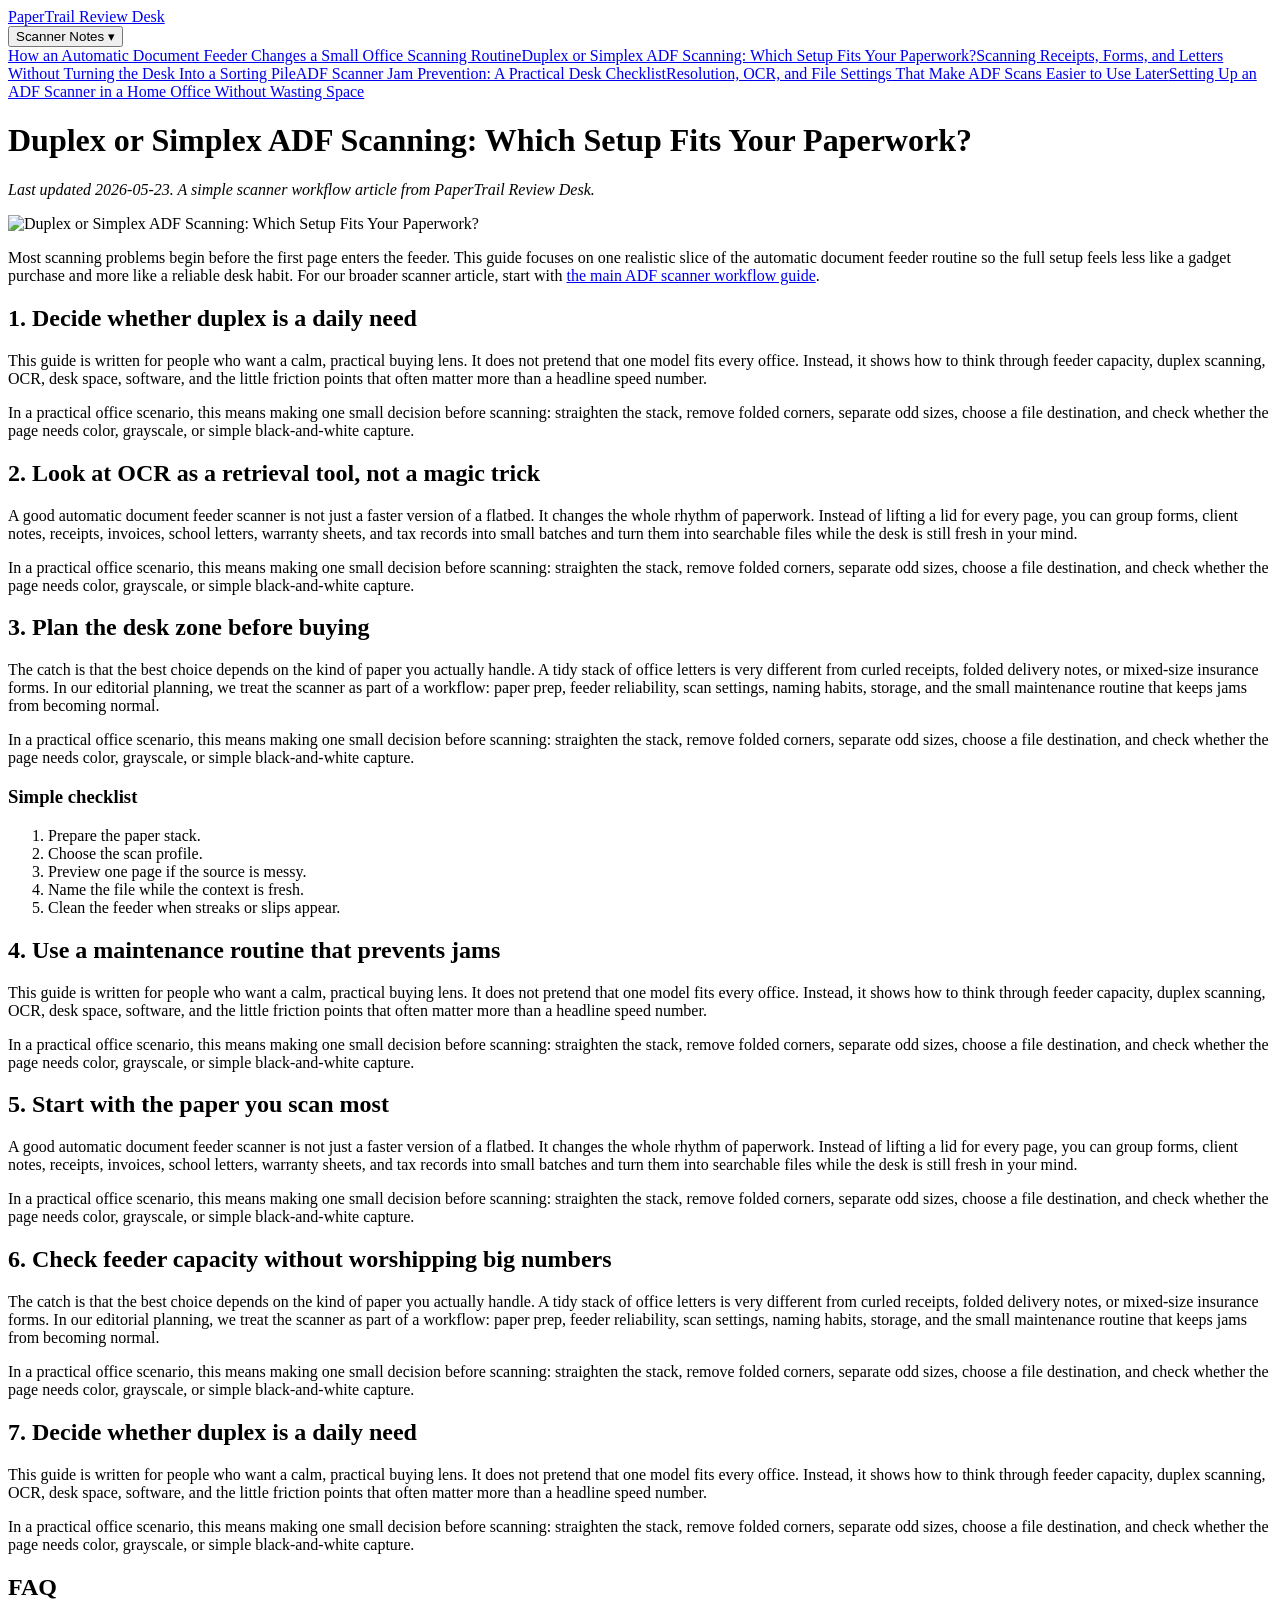
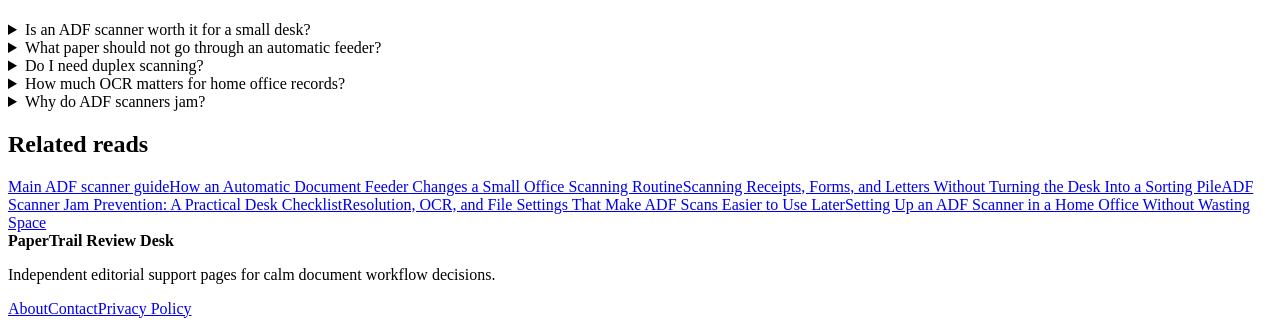
==== site/duplex-vs-simplex/index.html @ 61bad49b "Add ADF scanner Render cluster" ====
<!doctype html><html lang="en"><head><meta charset="utf-8"><meta name="viewport" content="width=device-width,initial-scale=1"><title>Duplex or Simplex ADF Scanning: Which Setup Fits Your Paperwork?</title><meta name="description" content="Practical notes on duplex or simplex adf scanning: which setup fits your paperwork?."><link rel="canonical" href="https://ls-adf-scanner.onrender.com/duplex-vs-simplex/"><meta name="robots" content="index,follow,max-image-preview:large"><meta property="og:title" content="Duplex or Simplex ADF Scanning: Which Setup Fits Your Paperwork?"><meta property="og:description" content="Practical notes on duplex or simplex adf scanning: which setup fits your paperwork?."><meta property="og:image" content="https://ls-adf-scanner.onrender.com/assets/duplex-vs-simplex.webp"><meta property="og:url" content="https://ls-adf-scanner.onrender.com/duplex-vs-simplex/"><meta name="twitter:card" content="summary_large_image"><link rel="stylesheet" href="/assets/style.css"><script type="application/ld+json">{"@context": "https://schema.org", "@graph": [{"@type": "Organization", "name": "PaperTrail Review Desk"}, {"@type": "WebPage", "url": "https://ls-adf-scanner.onrender.com/duplex-vs-simplex/", "name": "Duplex or Simplex ADF Scanning: Which Setup Fits Your Paperwork?"}, {"@type": "ImageObject", "url": "https://ls-adf-scanner.onrender.com/assets/duplex-vs-simplex.webp"}, {"@type": "Article", "headline": "Duplex or Simplex ADF Scanning: Which Setup Fits Your Paperwork?", "dateModified": "2026-05-23", "author": {"@type": "Organization", "name": "PaperTrail Review Desk"}}, {"@type": "FAQPage", "mainEntity": [{"@type": "Question", "name": "Is an ADF scanner worth it for a small desk?", "acceptedAnswer": {"@type": "Answer", "text": "Use the question as a practical checkpoint. Match the scanner to your paper volume, sheet condition, file habits, and available desk space rather than buying only by speed."}}, {"@type": "Question", "name": "What paper should not go through an automatic feeder?", "acceptedAnswer": {"@type": "Answer", "text": "Use the question as a practical checkpoint. Match the scanner to your paper volume, sheet condition, file habits, and available desk space rather than buying only by speed."}}, {"@type": "Question", "name": "Do I need duplex scanning?", "acceptedAnswer": {"@type": "Answer", "text": "Use the question as a practical checkpoint. Match the scanner to your paper volume, sheet condition, file habits, and available desk space rather than buying only by speed."}}, {"@type": "Question", "name": "How much OCR matters for home office records?", "acceptedAnswer": {"@type": "Answer", "text": "Use the question as a practical checkpoint. Match the scanner to your paper volume, sheet condition, file habits, and available desk space rather than buying only by speed."}}, {"@type": "Question", "name": "Why do ADF scanners jam?", "acceptedAnswer": {"@type": "Answer", "text": "Use the question as a practical checkpoint. Match the scanner to your paper volume, sheet condition, file habits, and available desk space rather than buying only by speed."}}, {"@type": "Question", "name": "Should I keep a flatbed too?", "acceptedAnswer": {"@type": "Answer", "text": "Use the question as a practical checkpoint. Match the scanner to your paper volume, sheet condition, file habits, and available desk space rather than buying only by speed."}}]}, {"@type": "BreadcrumbList", "itemListElement": [{"@type": "ListItem", "position": 1, "name": "Home", "item": "https://ls-adf-scanner.onrender.com/"}]}]}</script></head><body><header><a class="logo" href="/">PaperTrail Review Desk</a><div class="nav"><button>Scanner Notes ▾</button><div class="menu"><a href="/feed-path-basics/">How an Automatic Document Feeder Changes a Small Office Scanning Routine</a><a href="/duplex-vs-simplex/">Duplex or Simplex ADF Scanning: Which Setup Fits Your Paperwork?</a><a href="/receipt-document-mix/">Scanning Receipts, Forms, and Letters Without Turning the Desk Into a Sorting Pile</a><a href="/jam-prevention/">ADF Scanner Jam Prevention: A Practical Desk Checklist</a><a href="/scan-quality-settings/">Resolution, OCR, and File Settings That Make ADF Scans Easier to Use Later</a><a href="/home-office-setup/">Setting Up an ADF Scanner in a Home Office Without Wasting Space</a></div></div></header><main class="wrap article"><h1>Duplex or Simplex ADF Scanning: Which Setup Fits Your Paperwork?</h1><p><em>Last updated 2026-05-23. A simple scanner workflow article from PaperTrail Review Desk.</em></p><img class="article-hero" src="/assets/duplex-vs-simplex.webp" alt="Duplex or Simplex ADF Scanning: Which Setup Fits Your Paperwork?"><p>Most scanning problems begin before the first page enters the feeder. This guide focuses on one realistic slice of the automatic document feeder routine so the full setup feels less like a gadget purchase and more like a reliable desk habit. For our broader scanner article, start with <a href="/">the main ADF scanner workflow guide</a>.</p><h2>1. Decide whether duplex is a daily need</h2><p>This guide is written for people who want a calm, practical buying lens. It does not pretend that one model fits every office. Instead, it shows how to think through feeder capacity, duplex scanning, OCR, desk space, software, and the little friction points that often matter more than a headline speed number.</p><p>In a practical office scenario, this means making one small decision before scanning: straighten the stack, remove folded corners, separate odd sizes, choose a file destination, and check whether the page needs color, grayscale, or simple black-and-white capture.</p><h2>2. Look at OCR as a retrieval tool, not a magic trick</h2><p>A good automatic document feeder scanner is not just a faster version of a flatbed. It changes the whole rhythm of paperwork. Instead of lifting a lid for every page, you can group forms, client notes, receipts, invoices, school letters, warranty sheets, and tax records into small batches and turn them into searchable files while the desk is still fresh in your mind.</p><p>In a practical office scenario, this means making one small decision before scanning: straighten the stack, remove folded corners, separate odd sizes, choose a file destination, and check whether the page needs color, grayscale, or simple black-and-white capture.</p><h2>3. Plan the desk zone before buying</h2><p>The catch is that the best choice depends on the kind of paper you actually handle. A tidy stack of office letters is very different from curled receipts, folded delivery notes, or mixed-size insurance forms. In our editorial planning, we treat the scanner as part of a workflow: paper prep, feeder reliability, scan settings, naming habits, storage, and the small maintenance routine that keeps jams from becoming normal.</p><p>In a practical office scenario, this means making one small decision before scanning: straighten the stack, remove folded corners, separate odd sizes, choose a file destination, and check whether the page needs color, grayscale, or simple black-and-white capture.</p><div class="card"><h3>Simple checklist</h3><ol><li>Prepare the paper stack.</li><li>Choose the scan profile.</li><li>Preview one page if the source is messy.</li><li>Name the file while the context is fresh.</li><li>Clean the feeder when streaks or slips appear.</li></ol></div><h2>4. Use a maintenance routine that prevents jams</h2><p>This guide is written for people who want a calm, practical buying lens. It does not pretend that one model fits every office. Instead, it shows how to think through feeder capacity, duplex scanning, OCR, desk space, software, and the little friction points that often matter more than a headline speed number.</p><p>In a practical office scenario, this means making one small decision before scanning: straighten the stack, remove folded corners, separate odd sizes, choose a file destination, and check whether the page needs color, grayscale, or simple black-and-white capture.</p><h2>5. Start with the paper you scan most</h2><p>A good automatic document feeder scanner is not just a faster version of a flatbed. It changes the whole rhythm of paperwork. Instead of lifting a lid for every page, you can group forms, client notes, receipts, invoices, school letters, warranty sheets, and tax records into small batches and turn them into searchable files while the desk is still fresh in your mind.</p><p>In a practical office scenario, this means making one small decision before scanning: straighten the stack, remove folded corners, separate odd sizes, choose a file destination, and check whether the page needs color, grayscale, or simple black-and-white capture.</p><h2>6. Check feeder capacity without worshipping big numbers</h2><p>The catch is that the best choice depends on the kind of paper you actually handle. A tidy stack of office letters is very different from curled receipts, folded delivery notes, or mixed-size insurance forms. In our editorial planning, we treat the scanner as part of a workflow: paper prep, feeder reliability, scan settings, naming habits, storage, and the small maintenance routine that keeps jams from becoming normal.</p><p>In a practical office scenario, this means making one small decision before scanning: straighten the stack, remove folded corners, separate odd sizes, choose a file destination, and check whether the page needs color, grayscale, or simple black-and-white capture.</p><h2>7. Decide whether duplex is a daily need</h2><p>This guide is written for people who want a calm, practical buying lens. It does not pretend that one model fits every office. Instead, it shows how to think through feeder capacity, duplex scanning, OCR, desk space, software, and the little friction points that often matter more than a headline speed number.</p><p>In a practical office scenario, this means making one small decision before scanning: straighten the stack, remove folded corners, separate odd sizes, choose a file destination, and check whether the page needs color, grayscale, or simple black-and-white capture.</p><section class="faq"><h2>FAQ</h2><details><summary>Is an ADF scanner worth it for a small desk?</summary><p>It depends on your paper mix and filing habits. Keep the setup simple, avoid unsupported media, and follow the scanner maker’s cleaning and loading guidance.</p></details><details><summary>What paper should not go through an automatic feeder?</summary><p>It depends on your paper mix and filing habits. Keep the setup simple, avoid unsupported media, and follow the scanner maker’s cleaning and loading guidance.</p></details><details><summary>Do I need duplex scanning?</summary><p>It depends on your paper mix and filing habits. Keep the setup simple, avoid unsupported media, and follow the scanner maker’s cleaning and loading guidance.</p></details><details><summary>How much OCR matters for home office records?</summary><p>It depends on your paper mix and filing habits. Keep the setup simple, avoid unsupported media, and follow the scanner maker’s cleaning and loading guidance.</p></details><details><summary>Why do ADF scanners jam?</summary><p>It depends on your paper mix and filing habits. Keep the setup simple, avoid unsupported media, and follow the scanner maker’s cleaning and loading guidance.</p></details></section><section class="related"><h2>Related reads</h2><a href="/">Main ADF scanner guide</a><a href="/feed-path-basics/">How an Automatic Document Feeder Changes a Small Office Scanning Routine</a><a href="/receipt-document-mix/">Scanning Receipts, Forms, and Letters Without Turning the Desk Into a Sorting Pile</a><a href="/jam-prevention/">ADF Scanner Jam Prevention: A Practical Desk Checklist</a><a href="/scan-quality-settings/">Resolution, OCR, and File Settings That Make ADF Scans Easier to Use Later</a><a href="/home-office-setup/">Setting Up an ADF Scanner in a Home Office Without Wasting Space</a></section></main><div class="footer"><b>PaperTrail Review Desk</b><p>Independent editorial support pages for calm document workflow decisions.</p><a href="/about.html">About</a><a href="/contact.html">Contact</a><a href="/privacy-policy.html">Privacy Policy</a></div></body></html>
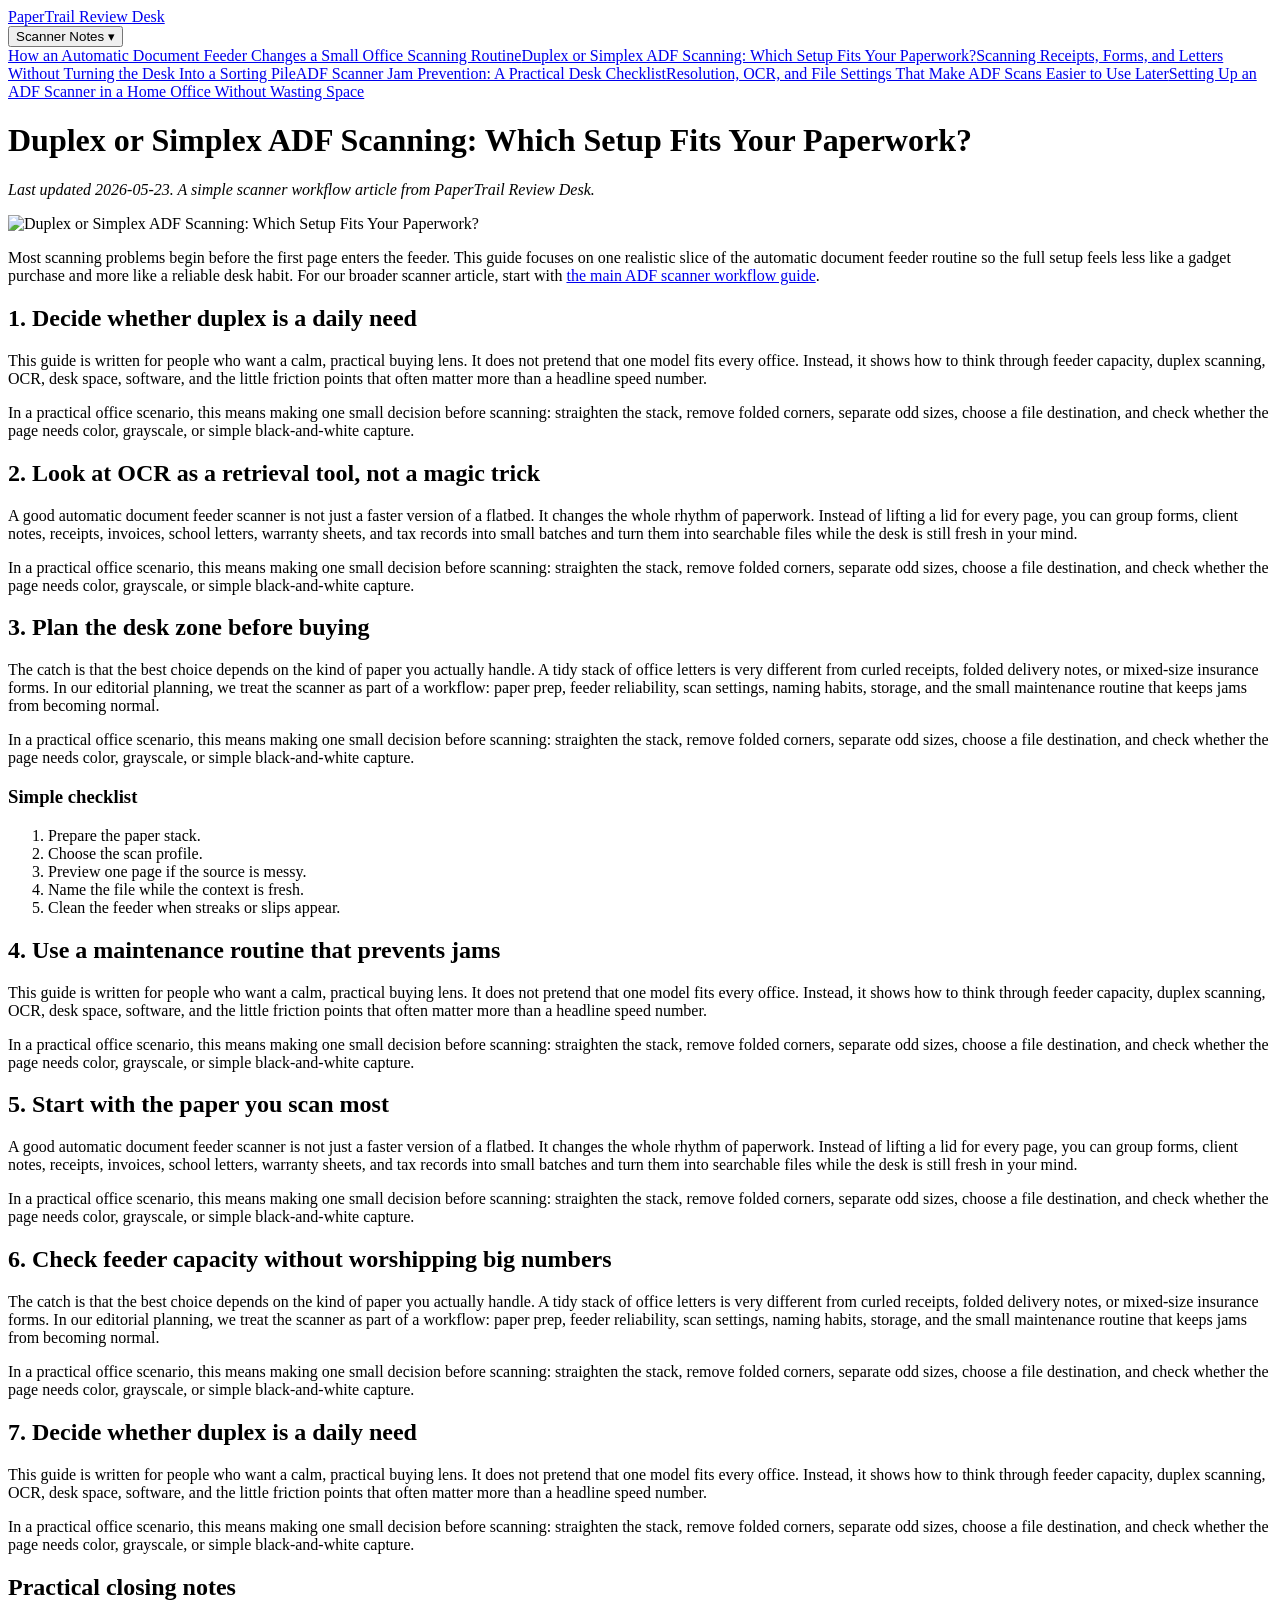
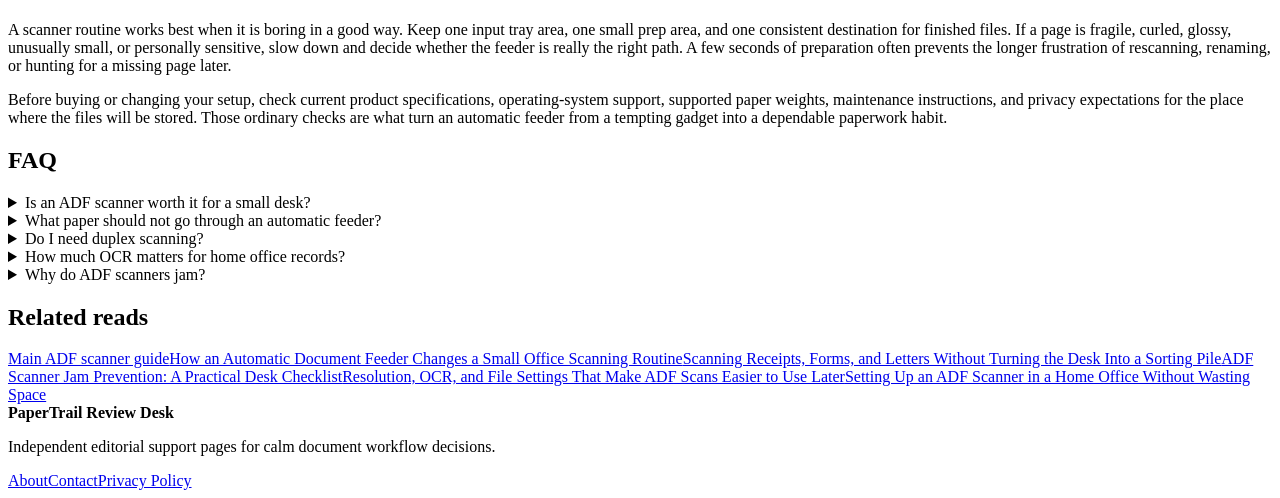
==== commit a866af6d: "Add more page depth" ====
--- a/site/duplex-vs-simplex/index.html
+++ b/site/duplex-vs-simplex/index.html
@@ -1 +1 @@
-<!doctype html><html lang="en"><head><meta charset="utf-8"><meta name="viewport" content="width=device-width,initial-scale=1"><title>Duplex or Simplex ADF Scanning: Which Setup Fits Your Paperwork?</title><meta name="description" content="Practical notes on duplex or simplex adf scanning: which setup fits your paperwork?."><link rel="canonical" href="https://ls-adf-scanner.onrender.com/duplex-vs-simplex/"><meta name="robots" content="index,follow,max-image-preview:large"><meta property="og:title" content="Duplex or Simplex ADF Scanning: Which Setup Fits Your Paperwork?"><meta property="og:description" content="Practical notes on duplex or simplex adf scanning: which setup fits your paperwork?."><meta property="og:image" content="https://ls-adf-scanner.onrender.com/assets/duplex-vs-simplex.webp"><meta property="og:url" content="https://ls-adf-scanner.onrender.com/duplex-vs-simplex/"><meta name="twitter:card" content="summary_large_image"><link rel="stylesheet" href="/assets/style.css"><script type="application/ld+json">{"@context": "https://schema.org", "@graph": [{"@type": "Organization", "name": "PaperTrail Review Desk"}, {"@type": "WebPage", "url": "https://ls-adf-scanner.onrender.com/duplex-vs-simplex/", "name": "Duplex or Simplex ADF Scanning: Which Setup Fits Your Paperwork?"}, {"@type": "ImageObject", "url": "https://ls-adf-scanner.onrender.com/assets/duplex-vs-simplex.webp"}, {"@type": "Article", "headline": "Duplex or Simplex ADF Scanning: Which Setup Fits Your Paperwork?", "dateModified": "2026-05-23", "author": {"@type": "Organization", "name": "PaperTrail Review Desk"}}, {"@type": "FAQPage", "mainEntity": [{"@type": "Question", "name": "Is an ADF scanner worth it for a small desk?", "acceptedAnswer": {"@type": "Answer", "text": "Use the question as a practical checkpoint. Match the scanner to your paper volume, sheet condition, file habits, and available desk space rather than buying only by speed."}}, {"@type": "Question", "name": "What paper should not go through an automatic feeder?", "acceptedAnswer": {"@type": "Answer", "text": "Use the question as a practical checkpoint. Match the scanner to your paper volume, sheet condition, file habits, and available desk space rather than buying only by speed."}}, {"@type": "Question", "name": "Do I need duplex scanning?", "acceptedAnswer": {"@type": "Answer", "text": "Use the question as a practical checkpoint. Match the scanner to your paper volume, sheet condition, file habits, and available desk space rather than buying only by speed."}}, {"@type": "Question", "name": "How much OCR matters for home office records?", "acceptedAnswer": {"@type": "Answer", "text": "Use the question as a practical checkpoint. Match the scanner to your paper volume, sheet condition, file habits, and available desk space rather than buying only by speed."}}, {"@type": "Question", "name": "Why do ADF scanners jam?", "acceptedAnswer": {"@type": "Answer", "text": "Use the question as a practical checkpoint. Match the scanner to your paper volume, sheet condition, file habits, and available desk space rather than buying only by speed."}}, {"@type": "Question", "name": "Should I keep a flatbed too?", "acceptedAnswer": {"@type": "Answer", "text": "Use the question as a practical checkpoint. Match the scanner to your paper volume, sheet condition, file habits, and available desk space rather than buying only by speed."}}]}, {"@type": "BreadcrumbList", "itemListElement": [{"@type": "ListItem", "position": 1, "name": "Home", "item": "https://ls-adf-scanner.onrender.com/"}]}]}</script></head><body><header><a class="logo" href="/">PaperTrail Review Desk</a><div class="nav"><button>Scanner Notes ▾</button><div class="menu"><a href="/feed-path-basics/">How an Automatic Document Feeder Changes a Small Office Scanning Routine</a><a href="/duplex-vs-simplex/">Duplex or Simplex ADF Scanning: Which Setup Fits Your Paperwork?</a><a href="/receipt-document-mix/">Scanning Receipts, Forms, and Letters Without Turning the Desk Into a Sorting Pile</a><a href="/jam-prevention/">ADF Scanner Jam Prevention: A Practical Desk Checklist</a><a href="/scan-quality-settings/">Resolution, OCR, and File Settings That Make ADF Scans Easier to Use Later</a><a href="/home-office-setup/">Setting Up an ADF Scanner in a Home Office Without Wasting Space</a></div></div></header><main class="wrap article"><h1>Duplex or Simplex ADF Scanning: Which Setup Fits Your Paperwork?</h1><p><em>Last updated 2026-05-23. A simple scanner workflow article from PaperTrail Review Desk.</em></p><img class="article-hero" src="/assets/duplex-vs-simplex.webp" alt="Duplex or Simplex ADF Scanning: Which Setup Fits Your Paperwork?"><p>Most scanning problems begin before the first page enters the feeder. This guide focuses on one realistic slice of the automatic document feeder routine so the full setup feels less like a gadget purchase and more like a reliable desk habit. For our broader scanner article, start with <a href="/">the main ADF scanner workflow guide</a>.</p><h2>1. Decide whether duplex is a daily need</h2><p>This guide is written for people who want a calm, practical buying lens. It does not pretend that one model fits every office. Instead, it shows how to think through feeder capacity, duplex scanning, OCR, desk space, software, and the little friction points that often matter more than a headline speed number.</p><p>In a practical office scenario, this means making one small decision before scanning: straighten the stack, remove folded corners, separate odd sizes, choose a file destination, and check whether the page needs color, grayscale, or simple black-and-white capture.</p><h2>2. Look at OCR as a retrieval tool, not a magic trick</h2><p>A good automatic document feeder scanner is not just a faster version of a flatbed. It changes the whole rhythm of paperwork. Instead of lifting a lid for every page, you can group forms, client notes, receipts, invoices, school letters, warranty sheets, and tax records into small batches and turn them into searchable files while the desk is still fresh in your mind.</p><p>In a practical office scenario, this means making one small decision before scanning: straighten the stack, remove folded corners, separate odd sizes, choose a file destination, and check whether the page needs color, grayscale, or simple black-and-white capture.</p><h2>3. Plan the desk zone before buying</h2><p>The catch is that the best choice depends on the kind of paper you actually handle. A tidy stack of office letters is very different from curled receipts, folded delivery notes, or mixed-size insurance forms. In our editorial planning, we treat the scanner as part of a workflow: paper prep, feeder reliability, scan settings, naming habits, storage, and the small maintenance routine that keeps jams from becoming normal.</p><p>In a practical office scenario, this means making one small decision before scanning: straighten the stack, remove folded corners, separate odd sizes, choose a file destination, and check whether the page needs color, grayscale, or simple black-and-white capture.</p><div class="card"><h3>Simple checklist</h3><ol><li>Prepare the paper stack.</li><li>Choose the scan profile.</li><li>Preview one page if the source is messy.</li><li>Name the file while the context is fresh.</li><li>Clean the feeder when streaks or slips appear.</li></ol></div><h2>4. Use a maintenance routine that prevents jams</h2><p>This guide is written for people who want a calm, practical buying lens. It does not pretend that one model fits every office. Instead, it shows how to think through feeder capacity, duplex scanning, OCR, desk space, software, and the little friction points that often matter more than a headline speed number.</p><p>In a practical office scenario, this means making one small decision before scanning: straighten the stack, remove folded corners, separate odd sizes, choose a file destination, and check whether the page needs color, grayscale, or simple black-and-white capture.</p><h2>5. Start with the paper you scan most</h2><p>A good automatic document feeder scanner is not just a faster version of a flatbed. It changes the whole rhythm of paperwork. Instead of lifting a lid for every page, you can group forms, client notes, receipts, invoices, school letters, warranty sheets, and tax records into small batches and turn them into searchable files while the desk is still fresh in your mind.</p><p>In a practical office scenario, this means making one small decision before scanning: straighten the stack, remove folded corners, separate odd sizes, choose a file destination, and check whether the page needs color, grayscale, or simple black-and-white capture.</p><h2>6. Check feeder capacity without worshipping big numbers</h2><p>The catch is that the best choice depends on the kind of paper you actually handle. A tidy stack of office letters is very different from curled receipts, folded delivery notes, or mixed-size insurance forms. In our editorial planning, we treat the scanner as part of a workflow: paper prep, feeder reliability, scan settings, naming habits, storage, and the small maintenance routine that keeps jams from becoming normal.</p><p>In a practical office scenario, this means making one small decision before scanning: straighten the stack, remove folded corners, separate odd sizes, choose a file destination, and check whether the page needs color, grayscale, or simple black-and-white capture.</p><h2>7. Decide whether duplex is a daily need</h2><p>This guide is written for people who want a calm, practical buying lens. It does not pretend that one model fits every office. Instead, it shows how to think through feeder capacity, duplex scanning, OCR, desk space, software, and the little friction points that often matter more than a headline speed number.</p><p>In a practical office scenario, this means making one small decision before scanning: straighten the stack, remove folded corners, separate odd sizes, choose a file destination, and check whether the page needs color, grayscale, or simple black-and-white capture.</p><section class="faq"><h2>FAQ</h2><details><summary>Is an ADF scanner worth it for a small desk?</summary><p>It depends on your paper mix and filing habits. Keep the setup simple, avoid unsupported media, and follow the scanner maker’s cleaning and loading guidance.</p></details><details><summary>What paper should not go through an automatic feeder?</summary><p>It depends on your paper mix and filing habits. Keep the setup simple, avoid unsupported media, and follow the scanner maker’s cleaning and loading guidance.</p></details><details><summary>Do I need duplex scanning?</summary><p>It depends on your paper mix and filing habits. Keep the setup simple, avoid unsupported media, and follow the scanner maker’s cleaning and loading guidance.</p></details><details><summary>How much OCR matters for home office records?</summary><p>It depends on your paper mix and filing habits. Keep the setup simple, avoid unsupported media, and follow the scanner maker’s cleaning and loading guidance.</p></details><details><summary>Why do ADF scanners jam?</summary><p>It depends on your paper mix and filing habits. Keep the setup simple, avoid unsupported media, and follow the scanner maker’s cleaning and loading guidance.</p></details></section><section class="related"><h2>Related reads</h2><a href="/">Main ADF scanner guide</a><a href="/feed-path-basics/">How an Automatic Document Feeder Changes a Small Office Scanning Routine</a><a href="/receipt-document-mix/">Scanning Receipts, Forms, and Letters Without Turning the Desk Into a Sorting Pile</a><a href="/jam-prevention/">ADF Scanner Jam Prevention: A Practical Desk Checklist</a><a href="/scan-quality-settings/">Resolution, OCR, and File Settings That Make ADF Scans Easier to Use Later</a><a href="/home-office-setup/">Setting Up an ADF Scanner in a Home Office Without Wasting Space</a></section></main><div class="footer"><b>PaperTrail Review Desk</b><p>Independent editorial support pages for calm document workflow decisions.</p><a href="/about.html">About</a><a href="/contact.html">Contact</a><a href="/privacy-policy.html">Privacy Policy</a></div></body></html>+<!doctype html><html lang="en"><head><meta charset="utf-8"><meta name="viewport" content="width=device-width,initial-scale=1"><title>Duplex or Simplex ADF Scanning: Which Setup Fits Your Paperwork?</title><meta name="description" content="Practical notes on duplex or simplex adf scanning: which setup fits your paperwork?."><link rel="canonical" href="https://ls-adf-scanner.onrender.com/duplex-vs-simplex/"><meta name="robots" content="index,follow,max-image-preview:large"><meta property="og:title" content="Duplex or Simplex ADF Scanning: Which Setup Fits Your Paperwork?"><meta property="og:description" content="Practical notes on duplex or simplex adf scanning: which setup fits your paperwork?."><meta property="og:image" content="https://ls-adf-scanner.onrender.com/assets/duplex-vs-simplex.webp"><meta property="og:url" content="https://ls-adf-scanner.onrender.com/duplex-vs-simplex/"><meta name="twitter:card" content="summary_large_image"><link rel="stylesheet" href="/assets/style.css"><script type="application/ld+json">{"@context": "https://schema.org", "@graph": [{"@type": "Organization", "name": "PaperTrail Review Desk"}, {"@type": "WebPage", "url": "https://ls-adf-scanner.onrender.com/duplex-vs-simplex/", "name": "Duplex or Simplex ADF Scanning: Which Setup Fits Your Paperwork?"}, {"@type": "ImageObject", "url": "https://ls-adf-scanner.onrender.com/assets/duplex-vs-simplex.webp"}, {"@type": "Article", "headline": "Duplex or Simplex ADF Scanning: Which Setup Fits Your Paperwork?", "dateModified": "2026-05-23", "author": {"@type": "Organization", "name": "PaperTrail Review Desk"}}, {"@type": "FAQPage", "mainEntity": [{"@type": "Question", "name": "Is an ADF scanner worth it for a small desk?", "acceptedAnswer": {"@type": "Answer", "text": "Use the question as a practical checkpoint. Match the scanner to your paper volume, sheet condition, file habits, and available desk space rather than buying only by speed."}}, {"@type": "Question", "name": "What paper should not go through an automatic feeder?", "acceptedAnswer": {"@type": "Answer", "text": "Use the question as a practical checkpoint. Match the scanner to your paper volume, sheet condition, file habits, and available desk space rather than buying only by speed."}}, {"@type": "Question", "name": "Do I need duplex scanning?", "acceptedAnswer": {"@type": "Answer", "text": "Use the question as a practical checkpoint. Match the scanner to your paper volume, sheet condition, file habits, and available desk space rather than buying only by speed."}}, {"@type": "Question", "name": "How much OCR matters for home office records?", "acceptedAnswer": {"@type": "Answer", "text": "Use the question as a practical checkpoint. Match the scanner to your paper volume, sheet condition, file habits, and available desk space rather than buying only by speed."}}, {"@type": "Question", "name": "Why do ADF scanners jam?", "acceptedAnswer": {"@type": "Answer", "text": "Use the question as a practical checkpoint. Match the scanner to your paper volume, sheet condition, file habits, and available desk space rather than buying only by speed."}}, {"@type": "Question", "name": "Should I keep a flatbed too?", "acceptedAnswer": {"@type": "Answer", "text": "Use the question as a practical checkpoint. Match the scanner to your paper volume, sheet condition, file habits, and available desk space rather than buying only by speed."}}]}, {"@type": "BreadcrumbList", "itemListElement": [{"@type": "ListItem", "position": 1, "name": "Home", "item": "https://ls-adf-scanner.onrender.com/"}]}]}</script></head><body><header><a class="logo" href="/">PaperTrail Review Desk</a><div class="nav"><button>Scanner Notes ▾</button><div class="menu"><a href="/feed-path-basics/">How an Automatic Document Feeder Changes a Small Office Scanning Routine</a><a href="/duplex-vs-simplex/">Duplex or Simplex ADF Scanning: Which Setup Fits Your Paperwork?</a><a href="/receipt-document-mix/">Scanning Receipts, Forms, and Letters Without Turning the Desk Into a Sorting Pile</a><a href="/jam-prevention/">ADF Scanner Jam Prevention: A Practical Desk Checklist</a><a href="/scan-quality-settings/">Resolution, OCR, and File Settings That Make ADF Scans Easier to Use Later</a><a href="/home-office-setup/">Setting Up an ADF Scanner in a Home Office Without Wasting Space</a></div></div></header><main class="wrap article"><h1>Duplex or Simplex ADF Scanning: Which Setup Fits Your Paperwork?</h1><p><em>Last updated 2026-05-23. A simple scanner workflow article from PaperTrail Review Desk.</em></p><img class="article-hero" src="/assets/duplex-vs-simplex.webp" alt="Duplex or Simplex ADF Scanning: Which Setup Fits Your Paperwork?"><p>Most scanning problems begin before the first page enters the feeder. This guide focuses on one realistic slice of the automatic document feeder routine so the full setup feels less like a gadget purchase and more like a reliable desk habit. For our broader scanner article, start with <a href="/">the main ADF scanner workflow guide</a>.</p><h2>1. Decide whether duplex is a daily need</h2><p>This guide is written for people who want a calm, practical buying lens. It does not pretend that one model fits every office. Instead, it shows how to think through feeder capacity, duplex scanning, OCR, desk space, software, and the little friction points that often matter more than a headline speed number.</p><p>In a practical office scenario, this means making one small decision before scanning: straighten the stack, remove folded corners, separate odd sizes, choose a file destination, and check whether the page needs color, grayscale, or simple black-and-white capture.</p><h2>2. Look at OCR as a retrieval tool, not a magic trick</h2><p>A good automatic document feeder scanner is not just a faster version of a flatbed. It changes the whole rhythm of paperwork. Instead of lifting a lid for every page, you can group forms, client notes, receipts, invoices, school letters, warranty sheets, and tax records into small batches and turn them into searchable files while the desk is still fresh in your mind.</p><p>In a practical office scenario, this means making one small decision before scanning: straighten the stack, remove folded corners, separate odd sizes, choose a file destination, and check whether the page needs color, grayscale, or simple black-and-white capture.</p><h2>3. Plan the desk zone before buying</h2><p>The catch is that the best choice depends on the kind of paper you actually handle. A tidy stack of office letters is very different from curled receipts, folded delivery notes, or mixed-size insurance forms. In our editorial planning, we treat the scanner as part of a workflow: paper prep, feeder reliability, scan settings, naming habits, storage, and the small maintenance routine that keeps jams from becoming normal.</p><p>In a practical office scenario, this means making one small decision before scanning: straighten the stack, remove folded corners, separate odd sizes, choose a file destination, and check whether the page needs color, grayscale, or simple black-and-white capture.</p><div class="card"><h3>Simple checklist</h3><ol><li>Prepare the paper stack.</li><li>Choose the scan profile.</li><li>Preview one page if the source is messy.</li><li>Name the file while the context is fresh.</li><li>Clean the feeder when streaks or slips appear.</li></ol></div><h2>4. Use a maintenance routine that prevents jams</h2><p>This guide is written for people who want a calm, practical buying lens. It does not pretend that one model fits every office. Instead, it shows how to think through feeder capacity, duplex scanning, OCR, desk space, software, and the little friction points that often matter more than a headline speed number.</p><p>In a practical office scenario, this means making one small decision before scanning: straighten the stack, remove folded corners, separate odd sizes, choose a file destination, and check whether the page needs color, grayscale, or simple black-and-white capture.</p><h2>5. Start with the paper you scan most</h2><p>A good automatic document feeder scanner is not just a faster version of a flatbed. It changes the whole rhythm of paperwork. Instead of lifting a lid for every page, you can group forms, client notes, receipts, invoices, school letters, warranty sheets, and tax records into small batches and turn them into searchable files while the desk is still fresh in your mind.</p><p>In a practical office scenario, this means making one small decision before scanning: straighten the stack, remove folded corners, separate odd sizes, choose a file destination, and check whether the page needs color, grayscale, or simple black-and-white capture.</p><h2>6. Check feeder capacity without worshipping big numbers</h2><p>The catch is that the best choice depends on the kind of paper you actually handle. A tidy stack of office letters is very different from curled receipts, folded delivery notes, or mixed-size insurance forms. In our editorial planning, we treat the scanner as part of a workflow: paper prep, feeder reliability, scan settings, naming habits, storage, and the small maintenance routine that keeps jams from becoming normal.</p><p>In a practical office scenario, this means making one small decision before scanning: straighten the stack, remove folded corners, separate odd sizes, choose a file destination, and check whether the page needs color, grayscale, or simple black-and-white capture.</p><h2>7. Decide whether duplex is a daily need</h2><p>This guide is written for people who want a calm, practical buying lens. It does not pretend that one model fits every office. Instead, it shows how to think through feeder capacity, duplex scanning, OCR, desk space, software, and the little friction points that often matter more than a headline speed number.</p><p>In a practical office scenario, this means making one small decision before scanning: straighten the stack, remove folded corners, separate odd sizes, choose a file destination, and check whether the page needs color, grayscale, or simple black-and-white capture.</p><h2>Practical closing notes</h2><p>A scanner routine works best when it is boring in a good way. Keep one input tray area, one small prep area, and one consistent destination for finished files. If a page is fragile, curled, glossy, unusually small, or personally sensitive, slow down and decide whether the feeder is really the right path. A few seconds of preparation often prevents the longer frustration of rescanning, renaming, or hunting for a missing page later.</p><p>Before buying or changing your setup, check current product specifications, operating-system support, supported paper weights, maintenance instructions, and privacy expectations for the place where the files will be stored. Those ordinary checks are what turn an automatic feeder from a tempting gadget into a dependable paperwork habit.</p><section class="faq"><h2>FAQ</h2><details><summary>Is an ADF scanner worth it for a small desk?</summary><p>It depends on your paper mix and filing habits. Keep the setup simple, avoid unsupported media, and follow the scanner maker’s cleaning and loading guidance.</p></details><details><summary>What paper should not go through an automatic feeder?</summary><p>It depends on your paper mix and filing habits. Keep the setup simple, avoid unsupported media, and follow the scanner maker’s cleaning and loading guidance.</p></details><details><summary>Do I need duplex scanning?</summary><p>It depends on your paper mix and filing habits. Keep the setup simple, avoid unsupported media, and follow the scanner maker’s cleaning and loading guidance.</p></details><details><summary>How much OCR matters for home office records?</summary><p>It depends on your paper mix and filing habits. Keep the setup simple, avoid unsupported media, and follow the scanner maker’s cleaning and loading guidance.</p></details><details><summary>Why do ADF scanners jam?</summary><p>It depends on your paper mix and filing habits. Keep the setup simple, avoid unsupported media, and follow the scanner maker’s cleaning and loading guidance.</p></details></section><section class="related"><h2>Related reads</h2><a href="/">Main ADF scanner guide</a><a href="/feed-path-basics/">How an Automatic Document Feeder Changes a Small Office Scanning Routine</a><a href="/receipt-document-mix/">Scanning Receipts, Forms, and Letters Without Turning the Desk Into a Sorting Pile</a><a href="/jam-prevention/">ADF Scanner Jam Prevention: A Practical Desk Checklist</a><a href="/scan-quality-settings/">Resolution, OCR, and File Settings That Make ADF Scans Easier to Use Later</a><a href="/home-office-setup/">Setting Up an ADF Scanner in a Home Office Without Wasting Space</a></section></main><div class="footer"><b>PaperTrail Review Desk</b><p>Independent editorial support pages for calm document workflow decisions.</p><a href="/about.html">About</a><a href="/contact.html">Contact</a><a href="/privacy-policy.html">Privacy Policy</a></div></body></html>
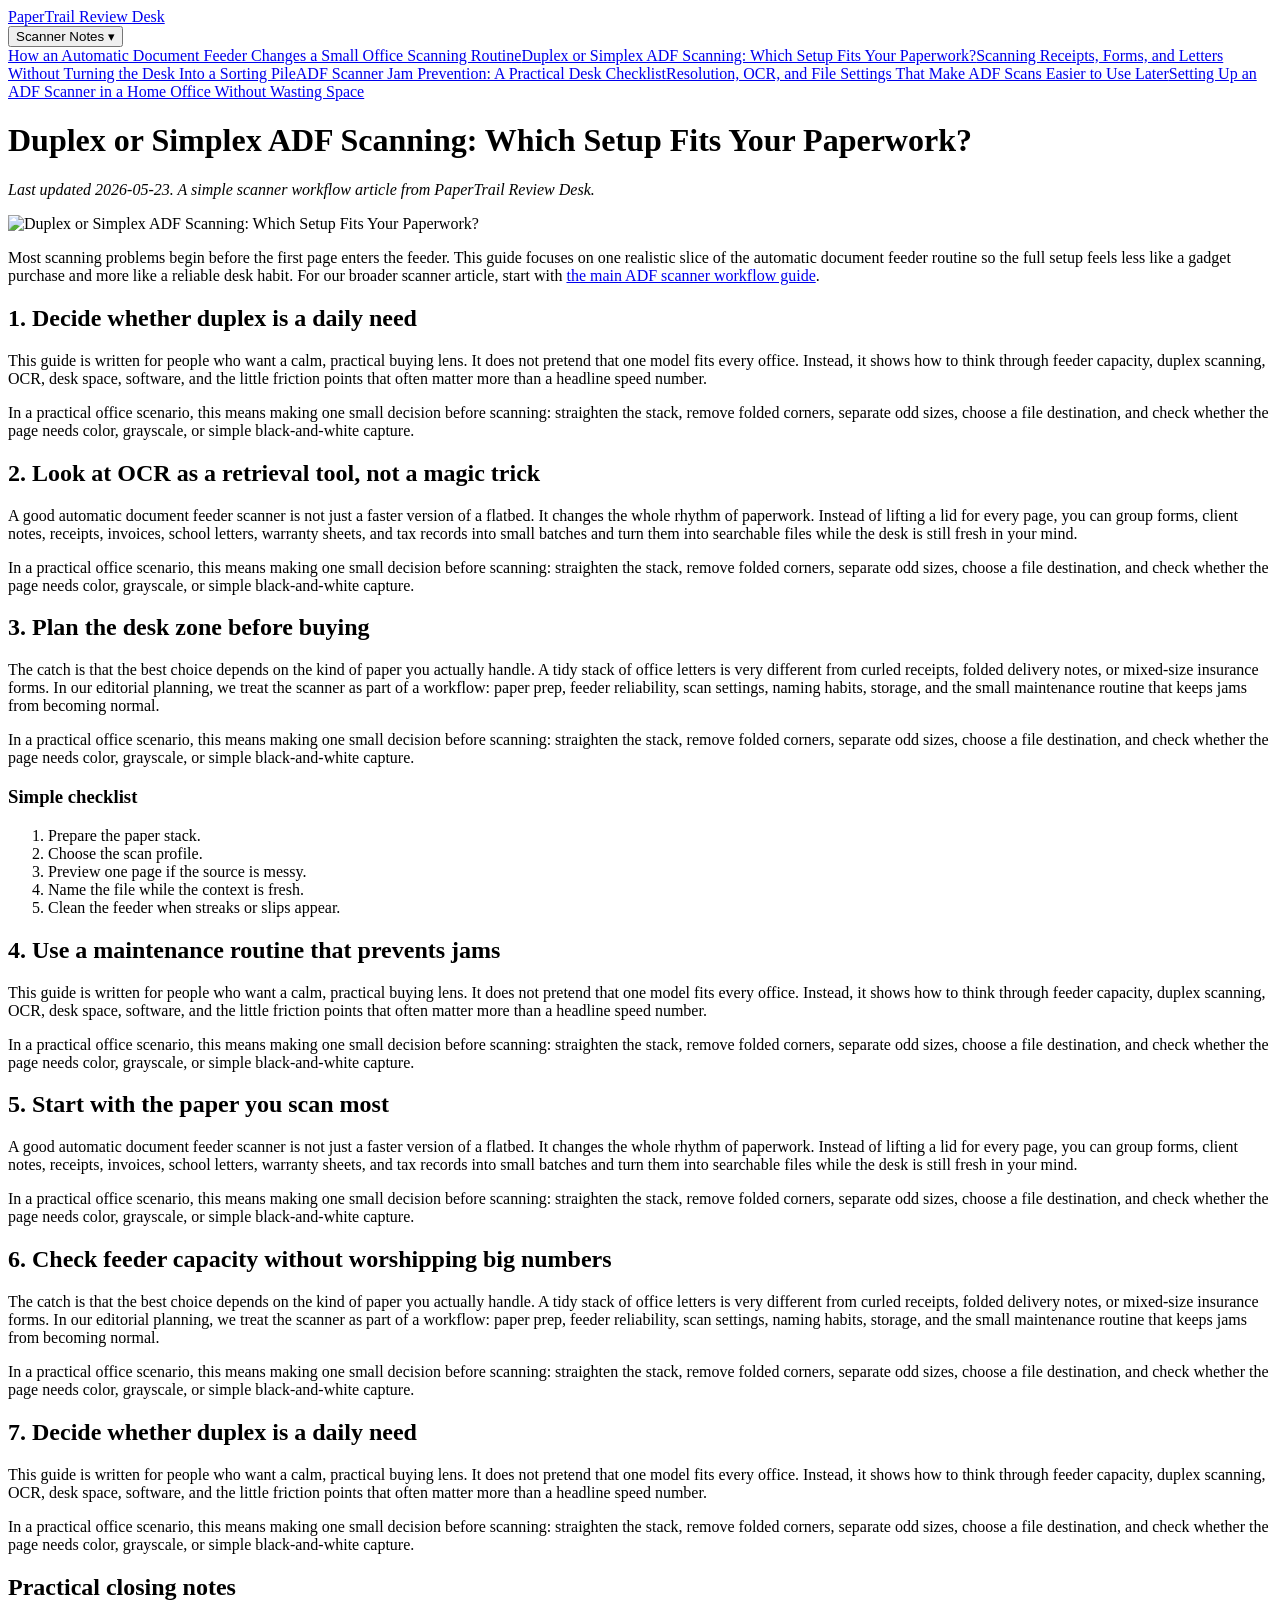
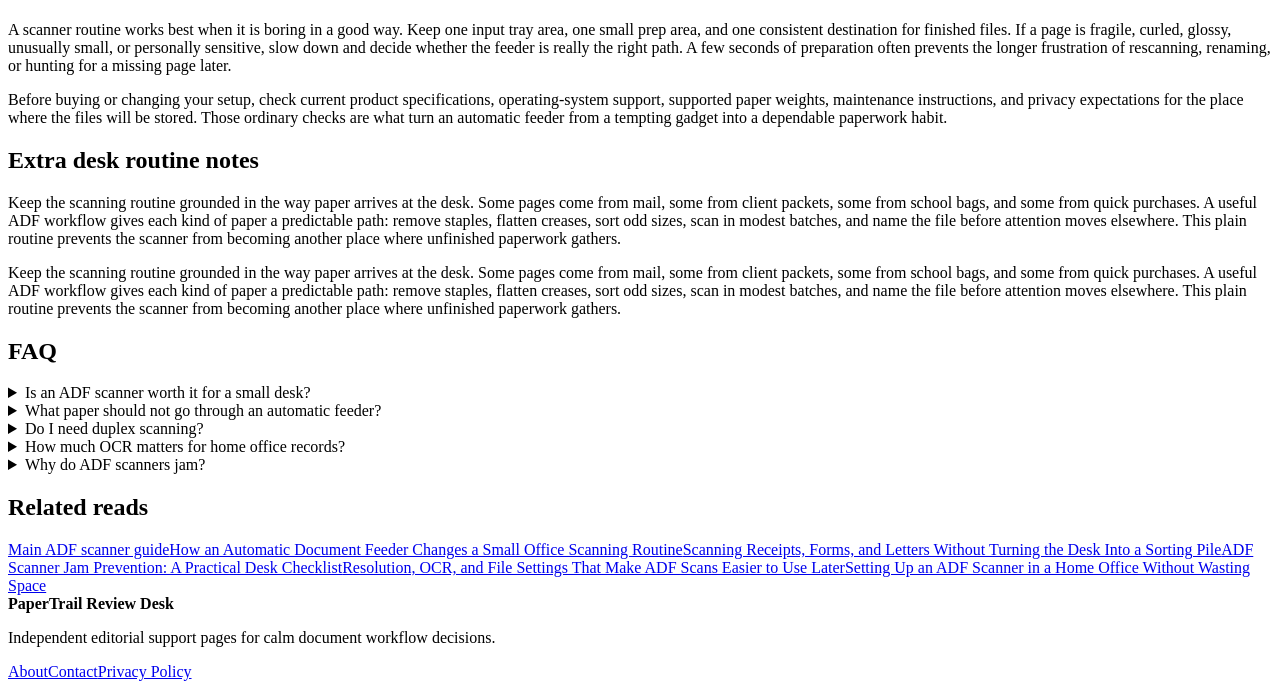
==== commit 4d9dedfc: "Bring child and trust pages above depth floor" ====
--- a/site/duplex-vs-simplex/index.html
+++ b/site/duplex-vs-simplex/index.html
@@ -1 +1 @@
-<!doctype html><html lang="en"><head><meta charset="utf-8"><meta name="viewport" content="width=device-width,initial-scale=1"><title>Duplex or Simplex ADF Scanning: Which Setup Fits Your Paperwork?</title><meta name="description" content="Practical notes on duplex or simplex adf scanning: which setup fits your paperwork?."><link rel="canonical" href="https://ls-adf-scanner.onrender.com/duplex-vs-simplex/"><meta name="robots" content="index,follow,max-image-preview:large"><meta property="og:title" content="Duplex or Simplex ADF Scanning: Which Setup Fits Your Paperwork?"><meta property="og:description" content="Practical notes on duplex or simplex adf scanning: which setup fits your paperwork?."><meta property="og:image" content="https://ls-adf-scanner.onrender.com/assets/duplex-vs-simplex.webp"><meta property="og:url" content="https://ls-adf-scanner.onrender.com/duplex-vs-simplex/"><meta name="twitter:card" content="summary_large_image"><link rel="stylesheet" href="/assets/style.css"><script type="application/ld+json">{"@context": "https://schema.org", "@graph": [{"@type": "Organization", "name": "PaperTrail Review Desk"}, {"@type": "WebPage", "url": "https://ls-adf-scanner.onrender.com/duplex-vs-simplex/", "name": "Duplex or Simplex ADF Scanning: Which Setup Fits Your Paperwork?"}, {"@type": "ImageObject", "url": "https://ls-adf-scanner.onrender.com/assets/duplex-vs-simplex.webp"}, {"@type": "Article", "headline": "Duplex or Simplex ADF Scanning: Which Setup Fits Your Paperwork?", "dateModified": "2026-05-23", "author": {"@type": "Organization", "name": "PaperTrail Review Desk"}}, {"@type": "FAQPage", "mainEntity": [{"@type": "Question", "name": "Is an ADF scanner worth it for a small desk?", "acceptedAnswer": {"@type": "Answer", "text": "Use the question as a practical checkpoint. Match the scanner to your paper volume, sheet condition, file habits, and available desk space rather than buying only by speed."}}, {"@type": "Question", "name": "What paper should not go through an automatic feeder?", "acceptedAnswer": {"@type": "Answer", "text": "Use the question as a practical checkpoint. Match the scanner to your paper volume, sheet condition, file habits, and available desk space rather than buying only by speed."}}, {"@type": "Question", "name": "Do I need duplex scanning?", "acceptedAnswer": {"@type": "Answer", "text": "Use the question as a practical checkpoint. Match the scanner to your paper volume, sheet condition, file habits, and available desk space rather than buying only by speed."}}, {"@type": "Question", "name": "How much OCR matters for home office records?", "acceptedAnswer": {"@type": "Answer", "text": "Use the question as a practical checkpoint. Match the scanner to your paper volume, sheet condition, file habits, and available desk space rather than buying only by speed."}}, {"@type": "Question", "name": "Why do ADF scanners jam?", "acceptedAnswer": {"@type": "Answer", "text": "Use the question as a practical checkpoint. Match the scanner to your paper volume, sheet condition, file habits, and available desk space rather than buying only by speed."}}, {"@type": "Question", "name": "Should I keep a flatbed too?", "acceptedAnswer": {"@type": "Answer", "text": "Use the question as a practical checkpoint. Match the scanner to your paper volume, sheet condition, file habits, and available desk space rather than buying only by speed."}}]}, {"@type": "BreadcrumbList", "itemListElement": [{"@type": "ListItem", "position": 1, "name": "Home", "item": "https://ls-adf-scanner.onrender.com/"}]}]}</script></head><body><header><a class="logo" href="/">PaperTrail Review Desk</a><div class="nav"><button>Scanner Notes ▾</button><div class="menu"><a href="/feed-path-basics/">How an Automatic Document Feeder Changes a Small Office Scanning Routine</a><a href="/duplex-vs-simplex/">Duplex or Simplex ADF Scanning: Which Setup Fits Your Paperwork?</a><a href="/receipt-document-mix/">Scanning Receipts, Forms, and Letters Without Turning the Desk Into a Sorting Pile</a><a href="/jam-prevention/">ADF Scanner Jam Prevention: A Practical Desk Checklist</a><a href="/scan-quality-settings/">Resolution, OCR, and File Settings That Make ADF Scans Easier to Use Later</a><a href="/home-office-setup/">Setting Up an ADF Scanner in a Home Office Without Wasting Space</a></div></div></header><main class="wrap article"><h1>Duplex or Simplex ADF Scanning: Which Setup Fits Your Paperwork?</h1><p><em>Last updated 2026-05-23. A simple scanner workflow article from PaperTrail Review Desk.</em></p><img class="article-hero" src="/assets/duplex-vs-simplex.webp" alt="Duplex or Simplex ADF Scanning: Which Setup Fits Your Paperwork?"><p>Most scanning problems begin before the first page enters the feeder. This guide focuses on one realistic slice of the automatic document feeder routine so the full setup feels less like a gadget purchase and more like a reliable desk habit. For our broader scanner article, start with <a href="/">the main ADF scanner workflow guide</a>.</p><h2>1. Decide whether duplex is a daily need</h2><p>This guide is written for people who want a calm, practical buying lens. It does not pretend that one model fits every office. Instead, it shows how to think through feeder capacity, duplex scanning, OCR, desk space, software, and the little friction points that often matter more than a headline speed number.</p><p>In a practical office scenario, this means making one small decision before scanning: straighten the stack, remove folded corners, separate odd sizes, choose a file destination, and check whether the page needs color, grayscale, or simple black-and-white capture.</p><h2>2. Look at OCR as a retrieval tool, not a magic trick</h2><p>A good automatic document feeder scanner is not just a faster version of a flatbed. It changes the whole rhythm of paperwork. Instead of lifting a lid for every page, you can group forms, client notes, receipts, invoices, school letters, warranty sheets, and tax records into small batches and turn them into searchable files while the desk is still fresh in your mind.</p><p>In a practical office scenario, this means making one small decision before scanning: straighten the stack, remove folded corners, separate odd sizes, choose a file destination, and check whether the page needs color, grayscale, or simple black-and-white capture.</p><h2>3. Plan the desk zone before buying</h2><p>The catch is that the best choice depends on the kind of paper you actually handle. A tidy stack of office letters is very different from curled receipts, folded delivery notes, or mixed-size insurance forms. In our editorial planning, we treat the scanner as part of a workflow: paper prep, feeder reliability, scan settings, naming habits, storage, and the small maintenance routine that keeps jams from becoming normal.</p><p>In a practical office scenario, this means making one small decision before scanning: straighten the stack, remove folded corners, separate odd sizes, choose a file destination, and check whether the page needs color, grayscale, or simple black-and-white capture.</p><div class="card"><h3>Simple checklist</h3><ol><li>Prepare the paper stack.</li><li>Choose the scan profile.</li><li>Preview one page if the source is messy.</li><li>Name the file while the context is fresh.</li><li>Clean the feeder when streaks or slips appear.</li></ol></div><h2>4. Use a maintenance routine that prevents jams</h2><p>This guide is written for people who want a calm, practical buying lens. It does not pretend that one model fits every office. Instead, it shows how to think through feeder capacity, duplex scanning, OCR, desk space, software, and the little friction points that often matter more than a headline speed number.</p><p>In a practical office scenario, this means making one small decision before scanning: straighten the stack, remove folded corners, separate odd sizes, choose a file destination, and check whether the page needs color, grayscale, or simple black-and-white capture.</p><h2>5. Start with the paper you scan most</h2><p>A good automatic document feeder scanner is not just a faster version of a flatbed. It changes the whole rhythm of paperwork. Instead of lifting a lid for every page, you can group forms, client notes, receipts, invoices, school letters, warranty sheets, and tax records into small batches and turn them into searchable files while the desk is still fresh in your mind.</p><p>In a practical office scenario, this means making one small decision before scanning: straighten the stack, remove folded corners, separate odd sizes, choose a file destination, and check whether the page needs color, grayscale, or simple black-and-white capture.</p><h2>6. Check feeder capacity without worshipping big numbers</h2><p>The catch is that the best choice depends on the kind of paper you actually handle. A tidy stack of office letters is very different from curled receipts, folded delivery notes, or mixed-size insurance forms. In our editorial planning, we treat the scanner as part of a workflow: paper prep, feeder reliability, scan settings, naming habits, storage, and the small maintenance routine that keeps jams from becoming normal.</p><p>In a practical office scenario, this means making one small decision before scanning: straighten the stack, remove folded corners, separate odd sizes, choose a file destination, and check whether the page needs color, grayscale, or simple black-and-white capture.</p><h2>7. Decide whether duplex is a daily need</h2><p>This guide is written for people who want a calm, practical buying lens. It does not pretend that one model fits every office. Instead, it shows how to think through feeder capacity, duplex scanning, OCR, desk space, software, and the little friction points that often matter more than a headline speed number.</p><p>In a practical office scenario, this means making one small decision before scanning: straighten the stack, remove folded corners, separate odd sizes, choose a file destination, and check whether the page needs color, grayscale, or simple black-and-white capture.</p><h2>Practical closing notes</h2><p>A scanner routine works best when it is boring in a good way. Keep one input tray area, one small prep area, and one consistent destination for finished files. If a page is fragile, curled, glossy, unusually small, or personally sensitive, slow down and decide whether the feeder is really the right path. A few seconds of preparation often prevents the longer frustration of rescanning, renaming, or hunting for a missing page later.</p><p>Before buying or changing your setup, check current product specifications, operating-system support, supported paper weights, maintenance instructions, and privacy expectations for the place where the files will be stored. Those ordinary checks are what turn an automatic feeder from a tempting gadget into a dependable paperwork habit.</p><section class="faq"><h2>FAQ</h2><details><summary>Is an ADF scanner worth it for a small desk?</summary><p>It depends on your paper mix and filing habits. Keep the setup simple, avoid unsupported media, and follow the scanner maker’s cleaning and loading guidance.</p></details><details><summary>What paper should not go through an automatic feeder?</summary><p>It depends on your paper mix and filing habits. Keep the setup simple, avoid unsupported media, and follow the scanner maker’s cleaning and loading guidance.</p></details><details><summary>Do I need duplex scanning?</summary><p>It depends on your paper mix and filing habits. Keep the setup simple, avoid unsupported media, and follow the scanner maker’s cleaning and loading guidance.</p></details><details><summary>How much OCR matters for home office records?</summary><p>It depends on your paper mix and filing habits. Keep the setup simple, avoid unsupported media, and follow the scanner maker’s cleaning and loading guidance.</p></details><details><summary>Why do ADF scanners jam?</summary><p>It depends on your paper mix and filing habits. Keep the setup simple, avoid unsupported media, and follow the scanner maker’s cleaning and loading guidance.</p></details></section><section class="related"><h2>Related reads</h2><a href="/">Main ADF scanner guide</a><a href="/feed-path-basics/">How an Automatic Document Feeder Changes a Small Office Scanning Routine</a><a href="/receipt-document-mix/">Scanning Receipts, Forms, and Letters Without Turning the Desk Into a Sorting Pile</a><a href="/jam-prevention/">ADF Scanner Jam Prevention: A Practical Desk Checklist</a><a href="/scan-quality-settings/">Resolution, OCR, and File Settings That Make ADF Scans Easier to Use Later</a><a href="/home-office-setup/">Setting Up an ADF Scanner in a Home Office Without Wasting Space</a></section></main><div class="footer"><b>PaperTrail Review Desk</b><p>Independent editorial support pages for calm document workflow decisions.</p><a href="/about.html">About</a><a href="/contact.html">Contact</a><a href="/privacy-policy.html">Privacy Policy</a></div></body></html>+<!doctype html><html lang="en"><head><meta charset="utf-8"><meta name="viewport" content="width=device-width,initial-scale=1"><title>Duplex or Simplex ADF Scanning: Which Setup Fits Your Paperwork?</title><meta name="description" content="Practical notes on duplex or simplex adf scanning: which setup fits your paperwork?."><link rel="canonical" href="https://ls-adf-scanner.onrender.com/duplex-vs-simplex/"><meta name="robots" content="index,follow,max-image-preview:large"><meta property="og:title" content="Duplex or Simplex ADF Scanning: Which Setup Fits Your Paperwork?"><meta property="og:description" content="Practical notes on duplex or simplex adf scanning: which setup fits your paperwork?."><meta property="og:image" content="https://ls-adf-scanner.onrender.com/assets/duplex-vs-simplex.webp"><meta property="og:url" content="https://ls-adf-scanner.onrender.com/duplex-vs-simplex/"><meta name="twitter:card" content="summary_large_image"><link rel="stylesheet" href="/assets/style.css"><script type="application/ld+json">{"@context": "https://schema.org", "@graph": [{"@type": "Organization", "name": "PaperTrail Review Desk"}, {"@type": "WebPage", "url": "https://ls-adf-scanner.onrender.com/duplex-vs-simplex/", "name": "Duplex or Simplex ADF Scanning: Which Setup Fits Your Paperwork?"}, {"@type": "ImageObject", "url": "https://ls-adf-scanner.onrender.com/assets/duplex-vs-simplex.webp"}, {"@type": "Article", "headline": "Duplex or Simplex ADF Scanning: Which Setup Fits Your Paperwork?", "dateModified": "2026-05-23", "author": {"@type": "Organization", "name": "PaperTrail Review Desk"}}, {"@type": "FAQPage", "mainEntity": [{"@type": "Question", "name": "Is an ADF scanner worth it for a small desk?", "acceptedAnswer": {"@type": "Answer", "text": "Use the question as a practical checkpoint. Match the scanner to your paper volume, sheet condition, file habits, and available desk space rather than buying only by speed."}}, {"@type": "Question", "name": "What paper should not go through an automatic feeder?", "acceptedAnswer": {"@type": "Answer", "text": "Use the question as a practical checkpoint. Match the scanner to your paper volume, sheet condition, file habits, and available desk space rather than buying only by speed."}}, {"@type": "Question", "name": "Do I need duplex scanning?", "acceptedAnswer": {"@type": "Answer", "text": "Use the question as a practical checkpoint. Match the scanner to your paper volume, sheet condition, file habits, and available desk space rather than buying only by speed."}}, {"@type": "Question", "name": "How much OCR matters for home office records?", "acceptedAnswer": {"@type": "Answer", "text": "Use the question as a practical checkpoint. Match the scanner to your paper volume, sheet condition, file habits, and available desk space rather than buying only by speed."}}, {"@type": "Question", "name": "Why do ADF scanners jam?", "acceptedAnswer": {"@type": "Answer", "text": "Use the question as a practical checkpoint. Match the scanner to your paper volume, sheet condition, file habits, and available desk space rather than buying only by speed."}}, {"@type": "Question", "name": "Should I keep a flatbed too?", "acceptedAnswer": {"@type": "Answer", "text": "Use the question as a practical checkpoint. Match the scanner to your paper volume, sheet condition, file habits, and available desk space rather than buying only by speed."}}]}, {"@type": "BreadcrumbList", "itemListElement": [{"@type": "ListItem", "position": 1, "name": "Home", "item": "https://ls-adf-scanner.onrender.com/"}]}]}</script></head><body><header><a class="logo" href="/">PaperTrail Review Desk</a><div class="nav"><button>Scanner Notes ▾</button><div class="menu"><a href="/feed-path-basics/">How an Automatic Document Feeder Changes a Small Office Scanning Routine</a><a href="/duplex-vs-simplex/">Duplex or Simplex ADF Scanning: Which Setup Fits Your Paperwork?</a><a href="/receipt-document-mix/">Scanning Receipts, Forms, and Letters Without Turning the Desk Into a Sorting Pile</a><a href="/jam-prevention/">ADF Scanner Jam Prevention: A Practical Desk Checklist</a><a href="/scan-quality-settings/">Resolution, OCR, and File Settings That Make ADF Scans Easier to Use Later</a><a href="/home-office-setup/">Setting Up an ADF Scanner in a Home Office Without Wasting Space</a></div></div></header><main class="wrap article"><h1>Duplex or Simplex ADF Scanning: Which Setup Fits Your Paperwork?</h1><p><em>Last updated 2026-05-23. A simple scanner workflow article from PaperTrail Review Desk.</em></p><img class="article-hero" src="/assets/duplex-vs-simplex.webp" alt="Duplex or Simplex ADF Scanning: Which Setup Fits Your Paperwork?"><p>Most scanning problems begin before the first page enters the feeder. This guide focuses on one realistic slice of the automatic document feeder routine so the full setup feels less like a gadget purchase and more like a reliable desk habit. For our broader scanner article, start with <a href="/">the main ADF scanner workflow guide</a>.</p><h2>1. Decide whether duplex is a daily need</h2><p>This guide is written for people who want a calm, practical buying lens. It does not pretend that one model fits every office. Instead, it shows how to think through feeder capacity, duplex scanning, OCR, desk space, software, and the little friction points that often matter more than a headline speed number.</p><p>In a practical office scenario, this means making one small decision before scanning: straighten the stack, remove folded corners, separate odd sizes, choose a file destination, and check whether the page needs color, grayscale, or simple black-and-white capture.</p><h2>2. Look at OCR as a retrieval tool, not a magic trick</h2><p>A good automatic document feeder scanner is not just a faster version of a flatbed. It changes the whole rhythm of paperwork. Instead of lifting a lid for every page, you can group forms, client notes, receipts, invoices, school letters, warranty sheets, and tax records into small batches and turn them into searchable files while the desk is still fresh in your mind.</p><p>In a practical office scenario, this means making one small decision before scanning: straighten the stack, remove folded corners, separate odd sizes, choose a file destination, and check whether the page needs color, grayscale, or simple black-and-white capture.</p><h2>3. Plan the desk zone before buying</h2><p>The catch is that the best choice depends on the kind of paper you actually handle. A tidy stack of office letters is very different from curled receipts, folded delivery notes, or mixed-size insurance forms. In our editorial planning, we treat the scanner as part of a workflow: paper prep, feeder reliability, scan settings, naming habits, storage, and the small maintenance routine that keeps jams from becoming normal.</p><p>In a practical office scenario, this means making one small decision before scanning: straighten the stack, remove folded corners, separate odd sizes, choose a file destination, and check whether the page needs color, grayscale, or simple black-and-white capture.</p><div class="card"><h3>Simple checklist</h3><ol><li>Prepare the paper stack.</li><li>Choose the scan profile.</li><li>Preview one page if the source is messy.</li><li>Name the file while the context is fresh.</li><li>Clean the feeder when streaks or slips appear.</li></ol></div><h2>4. Use a maintenance routine that prevents jams</h2><p>This guide is written for people who want a calm, practical buying lens. It does not pretend that one model fits every office. Instead, it shows how to think through feeder capacity, duplex scanning, OCR, desk space, software, and the little friction points that often matter more than a headline speed number.</p><p>In a practical office scenario, this means making one small decision before scanning: straighten the stack, remove folded corners, separate odd sizes, choose a file destination, and check whether the page needs color, grayscale, or simple black-and-white capture.</p><h2>5. Start with the paper you scan most</h2><p>A good automatic document feeder scanner is not just a faster version of a flatbed. It changes the whole rhythm of paperwork. Instead of lifting a lid for every page, you can group forms, client notes, receipts, invoices, school letters, warranty sheets, and tax records into small batches and turn them into searchable files while the desk is still fresh in your mind.</p><p>In a practical office scenario, this means making one small decision before scanning: straighten the stack, remove folded corners, separate odd sizes, choose a file destination, and check whether the page needs color, grayscale, or simple black-and-white capture.</p><h2>6. Check feeder capacity without worshipping big numbers</h2><p>The catch is that the best choice depends on the kind of paper you actually handle. A tidy stack of office letters is very different from curled receipts, folded delivery notes, or mixed-size insurance forms. In our editorial planning, we treat the scanner as part of a workflow: paper prep, feeder reliability, scan settings, naming habits, storage, and the small maintenance routine that keeps jams from becoming normal.</p><p>In a practical office scenario, this means making one small decision before scanning: straighten the stack, remove folded corners, separate odd sizes, choose a file destination, and check whether the page needs color, grayscale, or simple black-and-white capture.</p><h2>7. Decide whether duplex is a daily need</h2><p>This guide is written for people who want a calm, practical buying lens. It does not pretend that one model fits every office. Instead, it shows how to think through feeder capacity, duplex scanning, OCR, desk space, software, and the little friction points that often matter more than a headline speed number.</p><p>In a practical office scenario, this means making one small decision before scanning: straighten the stack, remove folded corners, separate odd sizes, choose a file destination, and check whether the page needs color, grayscale, or simple black-and-white capture.</p><h2>Practical closing notes</h2><p>A scanner routine works best when it is boring in a good way. Keep one input tray area, one small prep area, and one consistent destination for finished files. If a page is fragile, curled, glossy, unusually small, or personally sensitive, slow down and decide whether the feeder is really the right path. A few seconds of preparation often prevents the longer frustration of rescanning, renaming, or hunting for a missing page later.</p><p>Before buying or changing your setup, check current product specifications, operating-system support, supported paper weights, maintenance instructions, and privacy expectations for the place where the files will be stored. Those ordinary checks are what turn an automatic feeder from a tempting gadget into a dependable paperwork habit.</p><h2>Extra desk routine notes</h2><p>Keep the scanning routine grounded in the way paper arrives at the desk. Some pages come from mail, some from client packets, some from school bags, and some from quick purchases. A useful ADF workflow gives each kind of paper a predictable path: remove staples, flatten creases, sort odd sizes, scan in modest batches, and name the file before attention moves elsewhere. This plain routine prevents the scanner from becoming another place where unfinished paperwork gathers.</p><p>Keep the scanning routine grounded in the way paper arrives at the desk. Some pages come from mail, some from client packets, some from school bags, and some from quick purchases. A useful ADF workflow gives each kind of paper a predictable path: remove staples, flatten creases, sort odd sizes, scan in modest batches, and name the file before attention moves elsewhere. This plain routine prevents the scanner from becoming another place where unfinished paperwork gathers.</p><section class="faq"><h2>FAQ</h2><details><summary>Is an ADF scanner worth it for a small desk?</summary><p>It depends on your paper mix and filing habits. Keep the setup simple, avoid unsupported media, and follow the scanner maker’s cleaning and loading guidance.</p></details><details><summary>What paper should not go through an automatic feeder?</summary><p>It depends on your paper mix and filing habits. Keep the setup simple, avoid unsupported media, and follow the scanner maker’s cleaning and loading guidance.</p></details><details><summary>Do I need duplex scanning?</summary><p>It depends on your paper mix and filing habits. Keep the setup simple, avoid unsupported media, and follow the scanner maker’s cleaning and loading guidance.</p></details><details><summary>How much OCR matters for home office records?</summary><p>It depends on your paper mix and filing habits. Keep the setup simple, avoid unsupported media, and follow the scanner maker’s cleaning and loading guidance.</p></details><details><summary>Why do ADF scanners jam?</summary><p>It depends on your paper mix and filing habits. Keep the setup simple, avoid unsupported media, and follow the scanner maker’s cleaning and loading guidance.</p></details></section><section class="related"><h2>Related reads</h2><a href="/">Main ADF scanner guide</a><a href="/feed-path-basics/">How an Automatic Document Feeder Changes a Small Office Scanning Routine</a><a href="/receipt-document-mix/">Scanning Receipts, Forms, and Letters Without Turning the Desk Into a Sorting Pile</a><a href="/jam-prevention/">ADF Scanner Jam Prevention: A Practical Desk Checklist</a><a href="/scan-quality-settings/">Resolution, OCR, and File Settings That Make ADF Scans Easier to Use Later</a><a href="/home-office-setup/">Setting Up an ADF Scanner in a Home Office Without Wasting Space</a></section></main><div class="footer"><b>PaperTrail Review Desk</b><p>Independent editorial support pages for calm document workflow decisions.</p><a href="/about.html">About</a><a href="/contact.html">Contact</a><a href="/privacy-policy.html">Privacy Policy</a></div></body></html>
